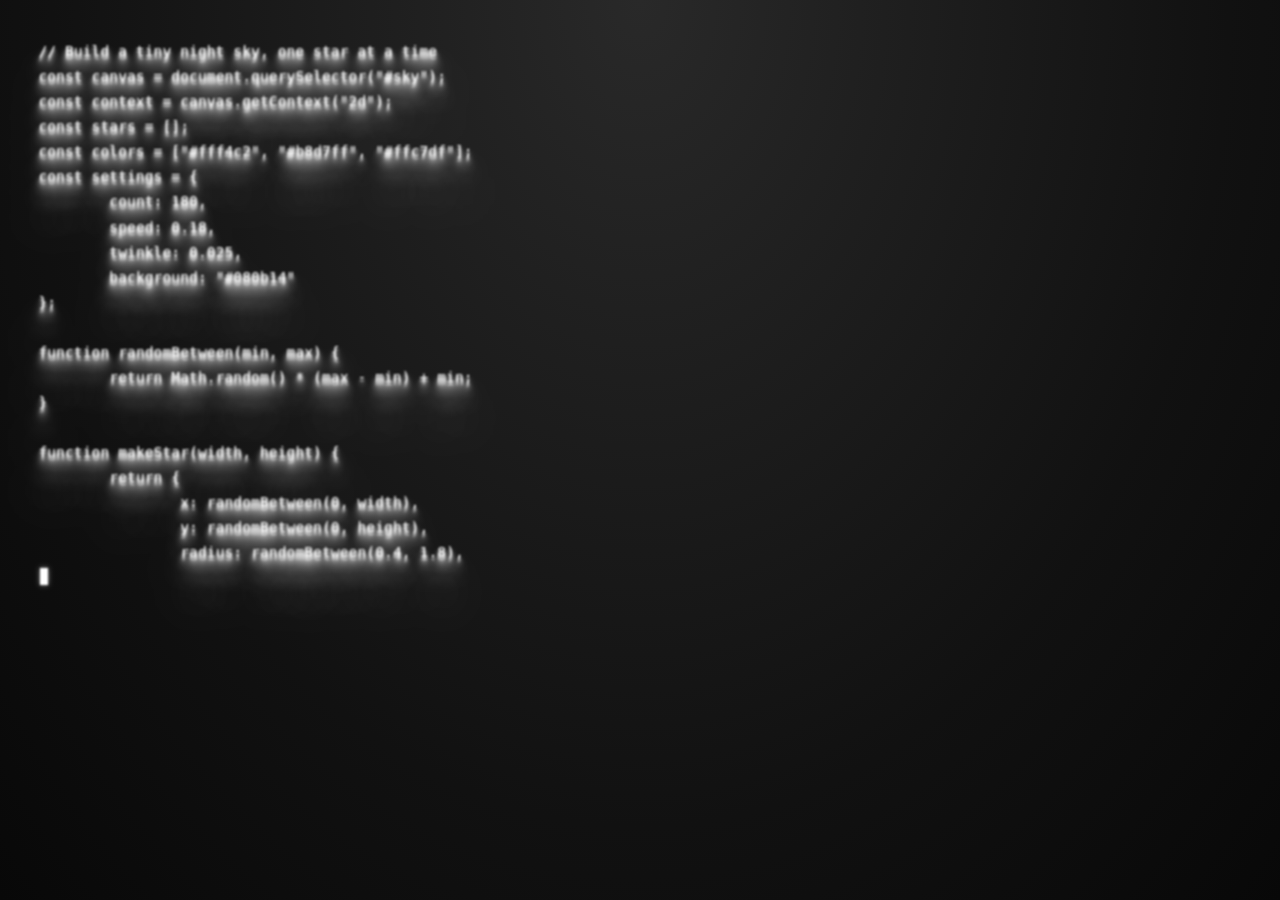
==== background.html @ e282087e "v 0.0.2 update , added media examples, integrated background iframe" ====
<!doctype html>
<html lang="en">
<head>
	<meta charset="utf-8">
	<meta name="viewport" content="width=device-width, initial-scale=1">
	<title>Background Frame</title>
	<style>
		* {
			box-sizing: border-box;
		}

		body {
			height: 100vh;
			height: 100dvh;
			margin: 0;
			overflow: hidden;
			color: #d6deeb;
			background: radial-gradient(ellipse at 50% 0, #292929, #111 65%, #080808);
			font: 14px/1.7 ui-monospace, SFMono-Regular, Menlo, Consolas, monospace;
		}

		.code-window {
			width: 100%;
			height: 100vh;
			height: 100dvh;
			overflow: auto;
			padding: clamp(18px, 3vw, 40px);
			overscroll-behavior: contain;
			font-size: clamp(13px, 1.15vw, 17px);
			filter: blur(1px) contrast(0.5) brightness(10);
			text-shadow: 0 3px 2px #fff, 0 5px 5px #fff, 0 10px 10px #fff, 0 20px 20px #fff, 0 40px 40px #fff;
		}

		pre {
			margin: 0;
			white-space: pre;
		}

		#code { color: #dedede; }

		.cursor {
			display: inline-block;
			width: 8px;
			height: 1.15em;
			margin-left: 2px;
			vertical-align: -3px;
			background: #dedede;
			box-shadow: 0 0 5px #fff8;
			animation: blink 1s steps(2, start) infinite;
		}

		.keyword { color: #eee; }
		.function { color: #ccc; }
		.string { color: #d8d8d8; }
		.comment { color: #888; }
		.number { color: #aaa; }

		@keyframes blink {
			to { visibility: hidden; }
		}

		@media (max-width: 520px) {
			.code-window {
				padding: 18px 14px;
				font-size: 12px;
			}
		}

		@media (prefers-reduced-motion: reduce) {
			.cursor { animation: none; }
		}
	</style>
</head>
<body>
	<main class="code-window" aria-label="Animated code background"><pre><code id="code"></code><span class="cursor" aria-hidden="true"></span></pre></main>
	<script>
		const source = `// Build a tiny night sky, one star at a time
const canvas = document.querySelector("#sky");
const context = canvas.getContext("2d");
const stars = [];
const colors = ["#fff4c2", "#b8d7ff", "#ffc7df"];
const settings = {
	count: 180,
	speed: 0.18,
	twinkle: 0.025,
	background: "#080b14"
};

function randomBetween(min, max) {
	return Math.random() * (max - min) + min;
}

function makeStar(width, height) {
	return {
		x: randomBetween(0, width),
		y: randomBetween(0, height),
		radius: randomBetween(0.4, 1.8),
		phase: randomBetween(0, Math.PI * 2),
		color: colors[Math.floor(Math.random() * colors.length)]
	};
}

function resizeCanvas() {
	const scale = window.devicePixelRatio || 1;
	const { innerWidth: width, innerHeight: height } = window;

	canvas.width = width * scale;
	canvas.height = height * scale;
	canvas.style.width = width + "px";
	canvas.style.height = height + "px";
	context.setTransform(scale, 0, 0, scale, 0, 0);

	stars.length = 0;
	for (let index = 0; index < settings.count; index++) {
		stars.push(makeStar(width, height));
	}
}

function paintBackground(width, height) {
	const night = context.createLinearGradient(0, 0, 0, height);
	night.addColorStop(0, "#17233b");
	night.addColorStop(0.55, settings.background);
	night.addColorStop(1, "#11101f");
	context.fillStyle = night;
	context.fillRect(0, 0, width, height);
}

function drawStar(star, time) {
	const shimmer = 0.45 + Math.sin(time * settings.twinkle + star.phase) * 0.35;
	context.globalAlpha = shimmer;
	context.fillStyle = star.color;
	context.beginPath();
	context.arc(star.x, star.y, star.radius, 0, Math.PI * 2);
	context.fill();
}

function drawMoon(width, height) {
	const x = width * 0.78;
	const y = height * 0.24;
	const glow = context.createRadialGradient(x, y, 8, x, y, 90);
	glow.addColorStop(0, "#fff2c455");
	glow.addColorStop(1, "#fff2c400");

	context.fillStyle = glow;
	context.fillRect(x - 90, y - 90, 180, 180);
	context.globalAlpha = 1;
	context.fillStyle = "#fff2c4";
	context.beginPath();
	context.arc(x, y, 22, 0, Math.PI * 2);
	context.fill();
}

function animate(time = 0) {
	const width = window.innerWidth;
	const height = window.innerHeight;

	paintBackground(width, height);
	drawMoon(width, height);
	for (const star of stars) {
		star.y += settings.speed * 0.01;
		if (star.y > height) star.y = 0;
		drawStar(star, time);
	}

	context.globalAlpha = 1;
	window.requestAnimationFrame(animate);
}

window.addEventListener("resize", resizeCanvas, { passive: true });
resizeCanvas();
animate();

console.log("Somewhere, a little constellation wakes up.");`;

		const output = document.getElementById("code");
		const codeWindow = document.querySelector(".code-window");
		let position = 0;
		let generated = "";

		function highlighted(text) {
			const escaped = text.replace(/&/g, "&amp;").replace(/</g, "&lt;").replace(/>/g, "&gt;");
			return escaped.replace(/(\/\/[^\n]*|"[^"\n]*"|'[^'\n]*'|\b(?:async|function|const|for|of|await|return|new|then)\b|\b\d+\b|\b(?:sleep|resolve|setTimeout|document|querySelectorAll|Promise|setProperty|classList|add|entries|console|log)\b)/g, token => {
				let kind = "function";
				if (token.startsWith("//")) kind = "comment";
				else if (token.startsWith('"') || token.startsWith("'")) kind = "string";
				else if (/^\d+$/.test(token)) kind = "number";
				else if (/^(async|function|const|for|of|await|return|new|then)$/.test(token)) kind = "keyword";
				return `<span class="${kind}">${token}</span>`;
			});
		}

		function typeNext() {
			if (position >= source.length) {
				generated += "\n\n";
				position = 0;
			}
			const start = position;
			let typed = 0;
			while (position < source.length && typed < 16) {
				const char = source[position++];
				typed++;
				if (char === "\n" || /[{}();,]/.test(char)) break;
			}
			generated += source.slice(start, position);
			if (generated.length > 16000) {
				const trimAt = generated.indexOf("\n", generated.length - 12000);
				if (trimAt !== -1) generated = generated.slice(trimAt + 1);
			}
			output.innerHTML = highlighted(generated);
			codeWindow.scrollTop = codeWindow.scrollHeight;
			const lastChar = source[position - 1];
			window.setTimeout(typeNext, lastChar === "\n" ? 30 : /[{}();,]/.test(lastChar) ? 8 : 3);
		}

		typeNext();
	</script>
</body>
</html>
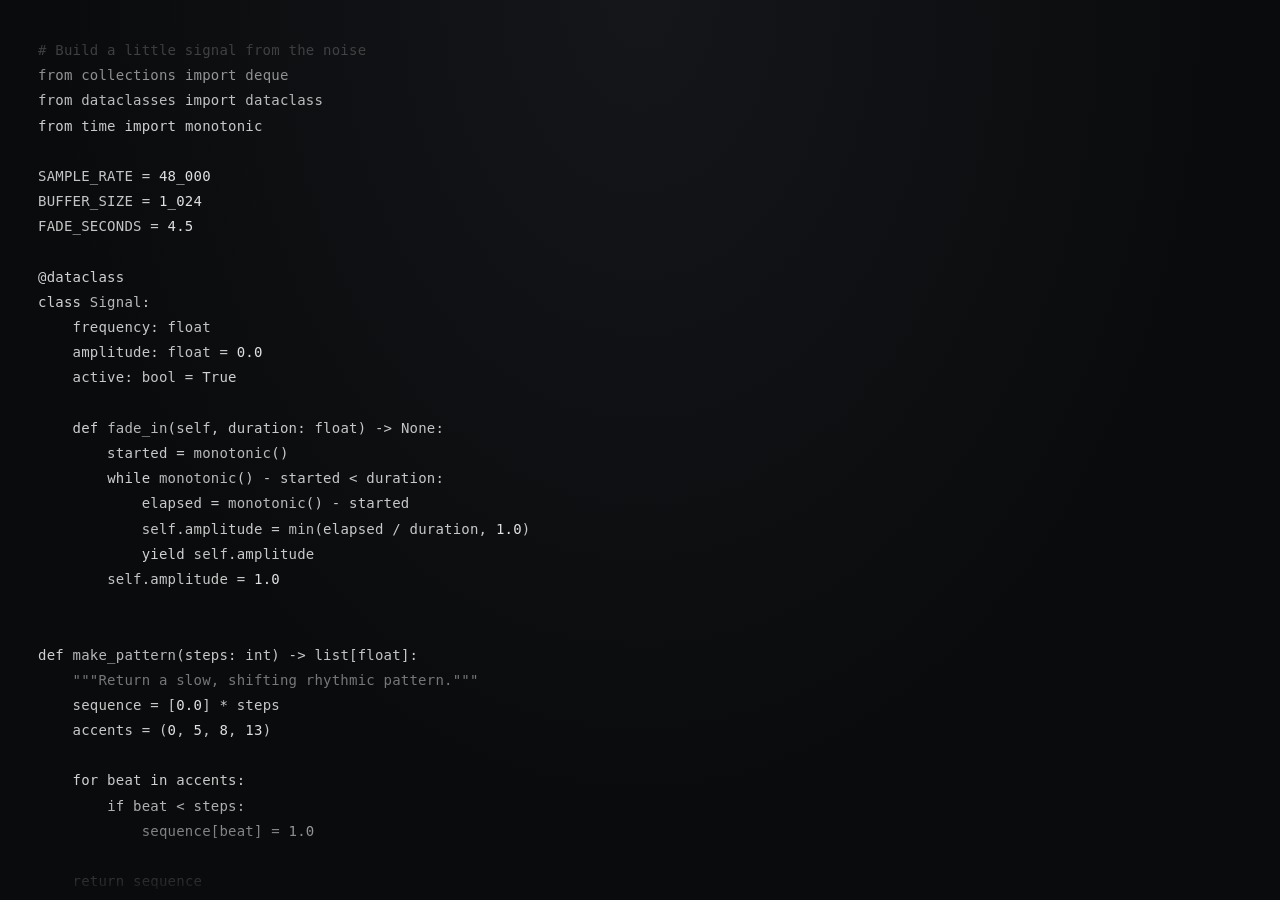
==== commit 80c5a20f: "v0.0.5 performance updates" ====
--- a/background.html
+++ b/background.html
@@ -3,7 +3,7 @@
 <head>
 	<meta charset="utf-8">
 	<meta name="viewport" content="width=device-width, initial-scale=1">
-	<title>Background Frame</title>
+	<title>Scrolling Python Code Background</title>
 	<style>
 		* {
 			box-sizing: border-box;
@@ -14,205 +14,268 @@
 			height: 100dvh;
 			margin: 0;
 			overflow: hidden;
-			color: #d6deeb;
-			background: radial-gradient(ellipse at 50% 0, #292929, #111 65%, #080808);
-			font: 14px/1.7 ui-monospace, SFMono-Regular, Menlo, Consolas, monospace;
+			background:
+				radial-gradient(ellipse at 50% 0, #141619, #0a0b0d 65%, #0a0b0d);
+			color: #c8c8c8;
+			font: 14px/1.8 ui-monospace, SFMono-Regular, Menlo, Consolas, monospace;
 		}
 
 		.code-window {
-			width: 100%;
-			height: 100vh;
-			height: 100dvh;
-			overflow: auto;
+			position: absolute;
+			inset: 0;
+			overflow: hidden;
 			padding: clamp(18px, 3vw, 40px);
-			overscroll-behavior: contain;
-			font-size: clamp(13px, 1.15vw, 17px);
-			filter: blur(1px) contrast(0.5) brightness(10);
-			text-shadow: 0 3px 2px #fff, 0 5px 5px #fff, 0 10px 10px #fff, 0 20px 20px #fff, 0 40px 40px #fff;
+			mask-image: linear-gradient(to bottom, transparent, #000 12%, #000 88%, transparent);
+		}
+
+		.code-track {
+			animation: scroll-code 15s linear infinite;
+			will-change: transform;
 		}
 
 		pre {
+			width: max-content;
+			min-width: 100%;
 			margin: 0;
 			white-space: pre;
-		}
-
-		#code { color: #dedede; }
-
-		.cursor {
-			display: inline-block;
-			width: 8px;
-			height: 1.15em;
-			margin-left: 2px;
-			vertical-align: -3px;
-			background: #dedede;
-			box-shadow: 0 0 5px #fff8;
-			animation: blink 1s steps(2, start) infinite;
-		}
-
-		.keyword { color: #eee; }
-		.function { color: #ccc; }
-		.string { color: #d8d8d8; }
-		.comment { color: #888; }
-		.number { color: #aaa; }
-
-		@keyframes blink {
-			to { visibility: hidden; }
+			font: inherit;
+			letter-spacing: 0.015em;
+		}
+
+		.comment { color: #777; }
+		.keyword { color: #d0d0d0; }
+		.function { color: #b8b8b8; }
+		.string { color: #a0a0a0; }
+		.number { color: #e0e0e0; }
+		.name { color: #c4c4c4; }
+
+		@keyframes scroll-code {
+			to { transform: translateY(-50%); }
 		}
 
 		@media (max-width: 520px) {
 			.code-window {
 				padding: 18px 14px;
+			}
+
+			pre {
 				font-size: 12px;
 			}
 		}
 
 		@media (prefers-reduced-motion: reduce) {
-			.cursor { animation: none; }
+			.code-track {
+				animation-duration: 60s;
+			}
 		}
 	</style>
 </head>
 <body>
-	<main class="code-window" aria-label="Animated code background"><pre><code id="code"></code><span class="cursor" aria-hidden="true"></span></pre></main>
-	<script>
-		const source = `// Build a tiny night sky, one star at a time
-const canvas = document.querySelector("#sky");
-const context = canvas.getContext("2d");
-const stars = [];
-const colors = ["#fff4c2", "#b8d7ff", "#ffc7df"];
-const settings = {
-	count: 180,
-	speed: 0.18,
-	twinkle: 0.025,
-	background: "#080b14"
-};
-
-function randomBetween(min, max) {
-	return Math.random() * (max - min) + min;
-}
-
-function makeStar(width, height) {
-	return {
-		x: randomBetween(0, width),
-		y: randomBetween(0, height),
-		radius: randomBetween(0.4, 1.8),
-		phase: randomBetween(0, Math.PI * 2),
-		color: colors[Math.floor(Math.random() * colors.length)]
-	};
-}
-
-function resizeCanvas() {
-	const scale = window.devicePixelRatio || 1;
-	const { innerWidth: width, innerHeight: height } = window;
-
-	canvas.width = width * scale;
-	canvas.height = height * scale;
-	canvas.style.width = width + "px";
-	canvas.style.height = height + "px";
-	context.setTransform(scale, 0, 0, scale, 0, 0);
-
-	stars.length = 0;
-	for (let index = 0; index < settings.count; index++) {
-		stars.push(makeStar(width, height));
-	}
-}
-
-function paintBackground(width, height) {
-	const night = context.createLinearGradient(0, 0, 0, height);
-	night.addColorStop(0, "#17233b");
-	night.addColorStop(0.55, settings.background);
-	night.addColorStop(1, "#11101f");
-	context.fillStyle = night;
-	context.fillRect(0, 0, width, height);
-}
-
-function drawStar(star, time) {
-	const shimmer = 0.45 + Math.sin(time * settings.twinkle + star.phase) * 0.35;
-	context.globalAlpha = shimmer;
-	context.fillStyle = star.color;
-	context.beginPath();
-	context.arc(star.x, star.y, star.radius, 0, Math.PI * 2);
-	context.fill();
-}
-
-function drawMoon(width, height) {
-	const x = width * 0.78;
-	const y = height * 0.24;
-	const glow = context.createRadialGradient(x, y, 8, x, y, 90);
-	glow.addColorStop(0, "#fff2c455");
-	glow.addColorStop(1, "#fff2c400");
-
-	context.fillStyle = glow;
-	context.fillRect(x - 90, y - 90, 180, 180);
-	context.globalAlpha = 1;
-	context.fillStyle = "#fff2c4";
-	context.beginPath();
-	context.arc(x, y, 22, 0, Math.PI * 2);
-	context.fill();
-}
-
-function animate(time = 0) {
-	const width = window.innerWidth;
-	const height = window.innerHeight;
-
-	paintBackground(width, height);
-	drawMoon(width, height);
-	for (const star of stars) {
-		star.y += settings.speed * 0.01;
-		if (star.y > height) star.y = 0;
-		drawStar(star, time);
-	}
-
-	context.globalAlpha = 1;
-	window.requestAnimationFrame(animate);
-}
-
-window.addEventListener("resize", resizeCanvas, { passive: true });
-resizeCanvas();
-animate();
-
-console.log("Somewhere, a little constellation wakes up.");`;
-
-		const output = document.getElementById("code");
-		const codeWindow = document.querySelector(".code-window");
-		let position = 0;
-		let generated = "";
-
-		function highlighted(text) {
-			const escaped = text.replace(/&/g, "&amp;").replace(/</g, "&lt;").replace(/>/g, "&gt;");
-			return escaped.replace(/(\/\/[^\n]*|"[^"\n]*"|'[^'\n]*'|\b(?:async|function|const|for|of|await|return|new|then)\b|\b\d+\b|\b(?:sleep|resolve|setTimeout|document|querySelectorAll|Promise|setProperty|classList|add|entries|console|log)\b)/g, token => {
-				let kind = "function";
-				if (token.startsWith("//")) kind = "comment";
-				else if (token.startsWith('"') || token.startsWith("'")) kind = "string";
-				else if (/^\d+$/.test(token)) kind = "number";
-				else if (/^(async|function|const|for|of|await|return|new|then)$/.test(token)) kind = "keyword";
-				return `<span class="${kind}">${token}</span>`;
-			});
-		}
-
-		function typeNext() {
-			if (position >= source.length) {
-				generated += "\n\n";
-				position = 0;
-			}
-			const start = position;
-			let typed = 0;
-			while (position < source.length && typed < 16) {
-				const char = source[position++];
-				typed++;
-				if (char === "\n" || /[{}();,]/.test(char)) break;
-			}
-			generated += source.slice(start, position);
-			if (generated.length > 16000) {
-				const trimAt = generated.indexOf("\n", generated.length - 12000);
-				if (trimAt !== -1) generated = generated.slice(trimAt + 1);
-			}
-			output.innerHTML = highlighted(generated);
-			codeWindow.scrollTop = codeWindow.scrollHeight;
-			const lastChar = source[position - 1];
-			window.setTimeout(typeNext, lastChar === "\n" ? 30 : /[{}();,]/.test(lastChar) ? 8 : 3);
-		}
-
-		typeNext();
-	</script>
+	<main class="code-window" aria-label="Scrolling Python code background">
+		<div class="code-track">
+			<pre aria-hidden="true"><code><span class="comment"># Build a little signal from the noise</span>
+<span class="keyword">from</span> collections <span class="keyword">import</span> deque
+<span class="keyword">from</span> dataclasses <span class="keyword">import</span> dataclass
+<span class="keyword">from</span> time <span class="keyword">import</span> monotonic
+
+<span class="name">SAMPLE_RATE</span> = <span class="number">48_000</span>
+<span class="name">BUFFER_SIZE</span> = <span class="number">1_024</span>
+<span class="name">FADE_SECONDS</span> = <span class="number">4.5</span>
+
+<span class="keyword">@dataclass</span>
+<span class="keyword">class</span> <span class="function">Signal</span>:
+    frequency: <span class="name">float</span>
+    amplitude: <span class="name">float</span> = <span class="number">0.0</span>
+    active: <span class="name">bool</span> = <span class="keyword">True</span>
+
+    <span class="keyword">def</span> <span class="function">fade_in</span>(<span class="name">self</span>, duration: <span class="name">float</span>) -&gt; <span class="name">None</span>:
+        started = <span class="function">monotonic</span>()
+        <span class="keyword">while</span> <span class="function">monotonic</span>() - started &lt; duration:
+            elapsed = <span class="function">monotonic</span>() - started
+            <span class="name">self</span>.amplitude = <span class="function">min</span>(elapsed / duration, <span class="number">1.0</span>)
+            <span class="keyword">yield</span> <span class="name">self</span>.amplitude
+        <span class="name">self</span>.amplitude = <span class="number">1.0</span>
+
+
+<span class="keyword">def</span> <span class="function">make_pattern</span>(steps: <span class="name">int</span>) -&gt; <span class="name">list</span>[<span class="name">float</span>]:
+    <span class="comment">"""Return a slow, shifting rhythmic pattern."""</span>
+    sequence = [<span class="number">0.0</span>] * steps
+    accents = (<span class="number">0</span>, <span class="number">5</span>, <span class="number">8</span>, <span class="number">13</span>)
+
+    <span class="keyword">for</span> beat <span class="keyword">in</span> accents:
+        <span class="keyword">if</span> beat &lt; steps:
+            sequence[beat] = <span class="number">1.0</span>
+
+    <span class="keyword">return</span> sequence
+
+
+<span class="keyword">class</span> <span class="function">Archive</span>:
+    <span class="keyword">def</span> <span class="function">__init__</span>(<span class="name">self</span>, capacity: <span class="name">int</span> = <span class="number">256</span>) -&gt; <span class="name">None</span>:
+        <span class="name">self</span>.events = <span class="function">deque</span>(maxlen=capacity)
+        <span class="name">self</span>.opened_at = <span class="function">monotonic</span>()
+
+    <span class="keyword">def</span> <span class="function">record</span>(<span class="name">self</span>, event: <span class="name">str</span>) -&gt; <span class="name">None</span>:
+        timestamp = <span class="function">monotonic</span>() - <span class="name">self</span>.opened_at
+        <span class="name">self</span>.events.append((timestamp, event))
+
+    <span class="keyword">def</span> <span class="function">latest</span>(<span class="name">self</span>, count: <span class="name">int</span> = <span class="number">8</span>) -&gt; <span class="name">list</span>:
+        <span class="keyword">return</span> <span class="function">list</span>(<span class="name">self</span>.events)[-count:]
+
+
+<span class="keyword">def</span> <span class="function">normalize</span>(samples: <span class="name">list</span>[<span class="name">float</span>]) -&gt; <span class="name">list</span>[<span class="name">float</span>]:
+    peak = <span class="function">max</span>((<span class="function">abs</span>(sample) <span class="keyword">for</span> sample <span class="keyword">in</span> samples), default=<span class="number">0.0</span>)
+    <span class="keyword">if</span> peak == <span class="number">0.0</span>:
+        <span class="keyword">return</span> samples
+    <span class="keyword">return</span> [sample / peak <span class="keyword">for</span> sample <span class="keyword">in</span> samples]
+
+
+<span class="keyword">def</span> <span class="function">smooth</span>(values: <span class="name">list</span>[<span class="name">float</span>], width: <span class="name">int</span> = <span class="number">5</span>) -&gt; <span class="name">list</span>[<span class="name">float</span>]:
+    radius = <span class="function">max</span>(<span class="number">1</span>, width // <span class="number">2</span>)
+    result = []
+
+    <span class="keyword">for</span> index, value <span class="keyword">in</span> <span class="function">enumerate</span>(values):
+        start = <span class="function">max</span>(<span class="number">0</span>, index - radius)
+        stop = <span class="function">min</span>(<span class="function">len</span>(values), index + radius + <span class="number">1</span>)
+        window = values[start:stop]
+        result.append(<span class="function">sum</span>(window) / <span class="function">len</span>(window))
+
+    <span class="keyword">return</span> result
+
+
+<span class="keyword">def</span> <span class="function">render_frame</span>(levels: <span class="name">list</span>[<span class="name">float</span>], width: <span class="name">int</span>) -&gt; <span class="name">str</span>:
+    glyphs = <span class="string">" .:-=+*#%@"</span>
+    frame = []
+
+    <span class="keyword">for</span> offset <span class="keyword">in</span> <span class="function">range</span>(<span class="number">0</span>, <span class="function">len</span>(levels), width):
+        row = levels[offset:offset + width]
+        line = <span class="string">""</span>.join(
+            glyphs[<span class="function">min</span>(<span class="function">len</span>(glyphs) - <span class="number">1</span>, <span class="function">int</span>(level * <span class="function">len</span>(glyphs)))]
+            <span class="keyword">for</span> level <span class="keyword">in</span> row
+        )
+        frame.append(line)
+
+    <span class="keyword">return</span> <span class="string">"\n"</span>.join(frame)
+
+
+<span class="keyword">def</span> <span class="function">main</span>() -&gt; <span class="name">None</span>:
+    archive = <span class="function">Archive</span>()
+    pattern = <span class="function">make_pattern</span>(<span class="number">16</span>)
+
+    <span class="keyword">for</span> step, accent <span class="keyword">in</span> <span class="function">enumerate</span>(pattern):
+        <span class="keyword">if</span> accent:
+            archive.record(<span class="string">f"beat:{step}"</span>)
+
+    <span class="keyword">for</span> timestamp, event <span class="keyword">in</span> archive.latest():
+        <span class="function">print</span>(<span class="string">f"{timestamp:07.3f}s  {event}"</span>)
+
+
+<span class="keyword">if</span> <span class="name">__name__</span> == <span class="string">"__main__"</span>:
+    <span class="function">main</span>()
+
+<span class="comment"># Keep the rhythm moving; leave room for the next idea.</span>
+</code></pre>
+			<pre aria-hidden="true"><code><span class="comment"># Build a little signal from the noise</span>
+<span class="keyword">from</span> collections <span class="keyword">import</span> deque
+<span class="keyword">from</span> dataclasses <span class="keyword">import</span> dataclass
+<span class="keyword">from</span> time <span class="keyword">import</span> monotonic
+
+<span class="name">SAMPLE_RATE</span> = <span class="number">48_000</span>
+<span class="name">BUFFER_SIZE</span> = <span class="number">1_024</span>
+<span class="name">FADE_SECONDS</span> = <span class="number">4.5</span>
+
+<span class="keyword">@dataclass</span>
+<span class="keyword">class</span> <span class="function">Signal</span>:
+    frequency: <span class="name">float</span>
+    amplitude: <span class="name">float</span> = <span class="number">0.0</span>
+    active: <span class="name">bool</span> = <span class="keyword">True</span>
+
+    <span class="keyword">def</span> <span class="function">fade_in</span>(<span class="name">self</span>, duration: <span class="name">float</span>) -&gt; <span class="name">None</span>:
+        started = <span class="function">monotonic</span>()
+        <span class="keyword">while</span> <span class="function">monotonic</span>() - started &lt; duration:
+            elapsed = <span class="function">monotonic</span>() - started
+            <span class="name">self</span>.amplitude = <span class="function">min</span>(elapsed / duration, <span class="number">1.0</span>)
+            <span class="keyword">yield</span> <span class="name">self</span>.amplitude
+        <span class="name">self</span>.amplitude = <span class="number">1.0</span>
+
+
+<span class="keyword">def</span> <span class="function">make_pattern</span>(steps: <span class="name">int</span>) -&gt; <span class="name">list</span>[<span class="name">float</span>]:
+    <span class="comment">"""Return a slow, shifting rhythmic pattern."""</span>
+    sequence = [<span class="number">0.0</span>] * steps
+    accents = (<span class="number">0</span>, <span class="number">5</span>, <span class="number">8</span>, <span class="number">13</span>)
+
+    <span class="keyword">for</span> beat <span class="keyword">in</span> accents:
+        <span class="keyword">if</span> beat &lt; steps:
+            sequence[beat] = <span class="number">1.0</span>
+
+    <span class="keyword">return</span> sequence
+
+
+<span class="keyword">class</span> <span class="function">Archive</span>:
+    <span class="keyword">def</span> <span class="function">__init__</span>(<span class="name">self</span>, capacity: <span class="name">int</span> = <span class="number">256</span>) -&gt; <span class="name">None</span>:
+        <span class="name">self</span>.events = <span class="function">deque</span>(maxlen=capacity)
+        <span class="name">self</span>.opened_at = <span class="function">monotonic</span>()
+
+    <span class="keyword">def</span> <span class="function">record</span>(<span class="name">self</span>, event: <span class="name">str</span>) -&gt; <span class="name">None</span>:
+        timestamp = <span class="function">monotonic</span>() - <span class="name">self</span>.opened_at
+        <span class="name">self</span>.events.append((timestamp, event))
+
+    <span class="keyword">def</span> <span class="function">latest</span>(<span class="name">self</span>, count: <span class="name">int</span> = <span class="number">8</span>) -&gt; <span class="name">list</span>:
+        <span class="keyword">return</span> <span class="function">list</span>(<span class="name">self</span>.events)[-count:]
+
+
+<span class="keyword">def</span> <span class="function">normalize</span>(samples: <span class="name">list</span>[<span class="name">float</span>]) -&gt; <span class="name">list</span>[<span class="name">float</span>]:
+    peak = <span class="function">max</span>((<span class="function">abs</span>(sample) <span class="keyword">for</span> sample <span class="keyword">in</span> samples), default=<span class="number">0.0</span>)
+    <span class="keyword">if</span> peak == <span class="number">0.0</span>:
+        <span class="keyword">return</span> samples
+    <span class="keyword">return</span> [sample / peak <span class="keyword">for</span> sample <span class="keyword">in</span> samples]
+
+
+<span class="keyword">def</span> <span class="function">smooth</span>(values: <span class="name">list</span>[<span class="name">float</span>], width: <span class="name">int</span> = <span class="number">5</span>) -&gt; <span class="name">list</span>[<span class="name">float</span>]:
+    radius = <span class="function">max</span>(<span class="number">1</span>, width // <span class="number">2</span>)
+    result = []
+
+    <span class="keyword">for</span> index, value <span class="keyword">in</span> <span class="function">enumerate</span>(values):
+        start = <span class="function">max</span>(<span class="number">0</span>, index - radius)
+        stop = <span class="function">min</span>(<span class="function">len</span>(values), index + radius + <span class="number">1</span>)
+        window = values[start:stop]
+        result.append(<span class="function">sum</span>(window) / <span class="function">len</span>(window))
+
+    <span class="keyword">return</span> result
+
+
+<span class="keyword">def</span> <span class="function">render_frame</span>(levels: <span class="name">list</span>[<span class="name">float</span>], width: <span class="name">int</span>) -&gt; <span class="name">str</span>:
+    glyphs = <span class="string">" .:-=+*#%@"</span>
+    frame = []
+
+    <span class="keyword">for</span> offset <span class="keyword">in</span> <span class="function">range</span>(<span class="number">0</span>, <span class="function">len</span>(levels), width):
+        row = levels[offset:offset + width]
+        line = <span class="string">""</span>.join(
+            glyphs[<span class="function">min</span>(<span class="function">len</span>(glyphs) - <span class="number">1</span>, <span class="function">int</span>(level * <span class="function">len</span>(glyphs)))]
+            <span class="keyword">for</span> level <span class="keyword">in</span> row
+        )
+        frame.append(line)
+
+    <span class="keyword">return</span> <span class="string">"\n"</span>.join(frame)
+
+
+<span class="keyword">def</span> <span class="function">main</span>() -&gt; <span class="name">None</span>:
+    archive = <span class="function">Archive</span>()
+    pattern = <span class="function">make_pattern</span>(<span class="number">16</span>)
+
+    <span class="keyword">for</span> step, accent <span class="keyword">in</span> <span class="function">enumerate</span>(pattern):
+        <span class="keyword">if</span> accent:
+            archive.record(<span class="string">f"beat:{step}"</span>)
+
+    <span class="keyword">for</span> timestamp, event <span class="keyword">in</span> archive.latest():
+        <span class="function">print</span>(<span class="string">f"{timestamp:07.3f}s  {event}"</span>)
+
+
+<span class="keyword">if</span> <span class="name">__name__</span> == <span class="string">"__main__"</span>:
+    <span class="function">main</span>()
+
+<span class="comment"># Keep the rhythm moving; leave room for the next idea.</span>
+</code></pre>
+		</div>
+	</main>
 </body>
 </html>
